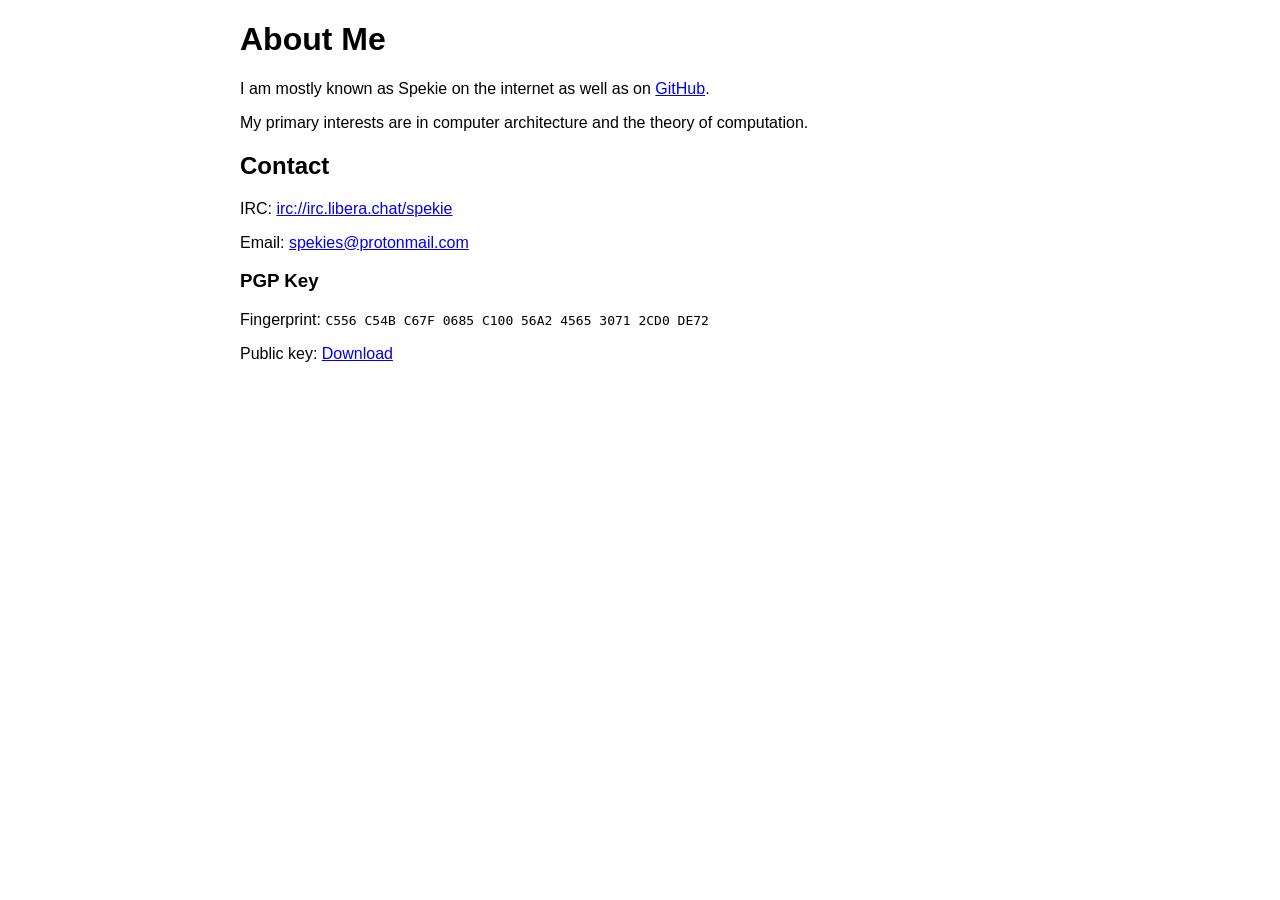
==== index.html @ b5ebddf2 "Update index.html" ====
<!DOCTYPE html>
<html lang="en">
	<head>
		<meta http-equiv="Content-Type" content="text/html; charset=UTF-8">
		<meta name="viewport" content="width=device-width, initial-scale=1.0">
		<link rel="stylesheet" type="text/css" href="style.css">
		<title>spekie</title>
	</head>
	<body>
		<h1>About Me</h1>
		<p>I am mostly known as Spekie on the internet as well as on <a href="https://github.com/spekie">GitHub</a>.</p>
		<p>My primary interests are in computer architecture and the theory of computation.</p>
		<h2>Contact</h2>
		<p>IRC: <a href="irc://irc.libera.chat/spekie">irc://irc.libera.chat/spekie</a></p>
		<p>Email: <a href="mailto:spekies@protonmail.com">spekies@protonmail.com</a></p>
		<h3>PGP Key</h3>
		<p>Fingerprint: <code>C556 C54B C67F 0685 C100 56A2 4565 3071 2CD0 DE72</code></p>
		<p>Public key: <a href="spekie.asc">Download</a></p>
	</body>
</html>
---- style.css ----
body {
	font-family: sans-serif;
	max-width: 50rem;
	margin: auto;
}
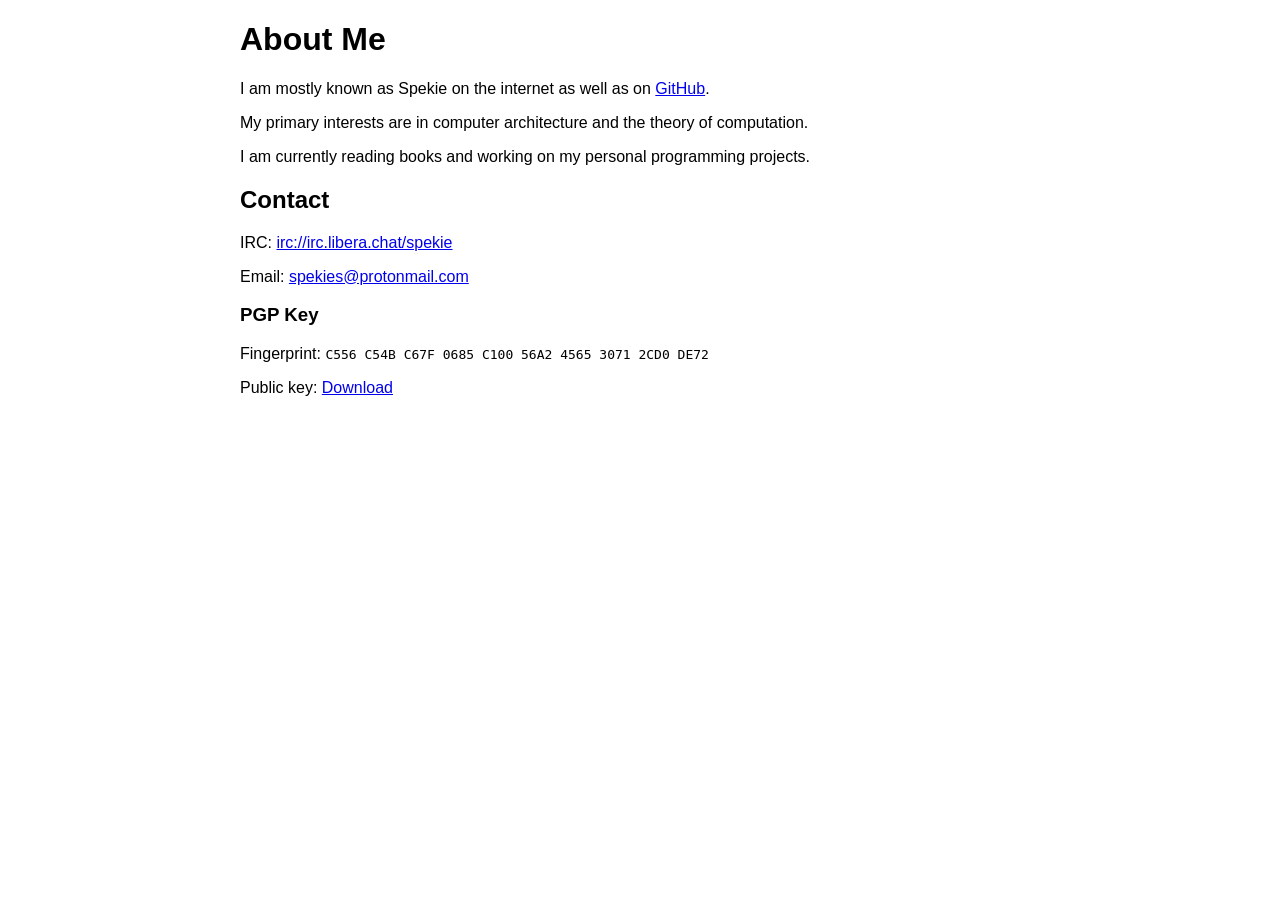
==== commit 0e63fa0c: "up" ====
--- a/index.html
+++ b/index.html
@@ -10,6 +10,7 @@
 		<h1>About Me</h1>
 		<p>I am mostly known as Spekie on the internet as well as on <a href="https://github.com/spekie">GitHub</a>.</p>
 		<p>My primary interests are in computer architecture and the theory of computation.</p>
+		<p>I am currently reading books and working on my personal programming projects.</p>
 		<h2>Contact</h2>
 		<p>IRC: <a href="irc://irc.libera.chat/spekie">irc://irc.libera.chat/spekie</a></p>
 		<p>Email: <a href="mailto:spekies@protonmail.com">spekies@protonmail.com</a></p>
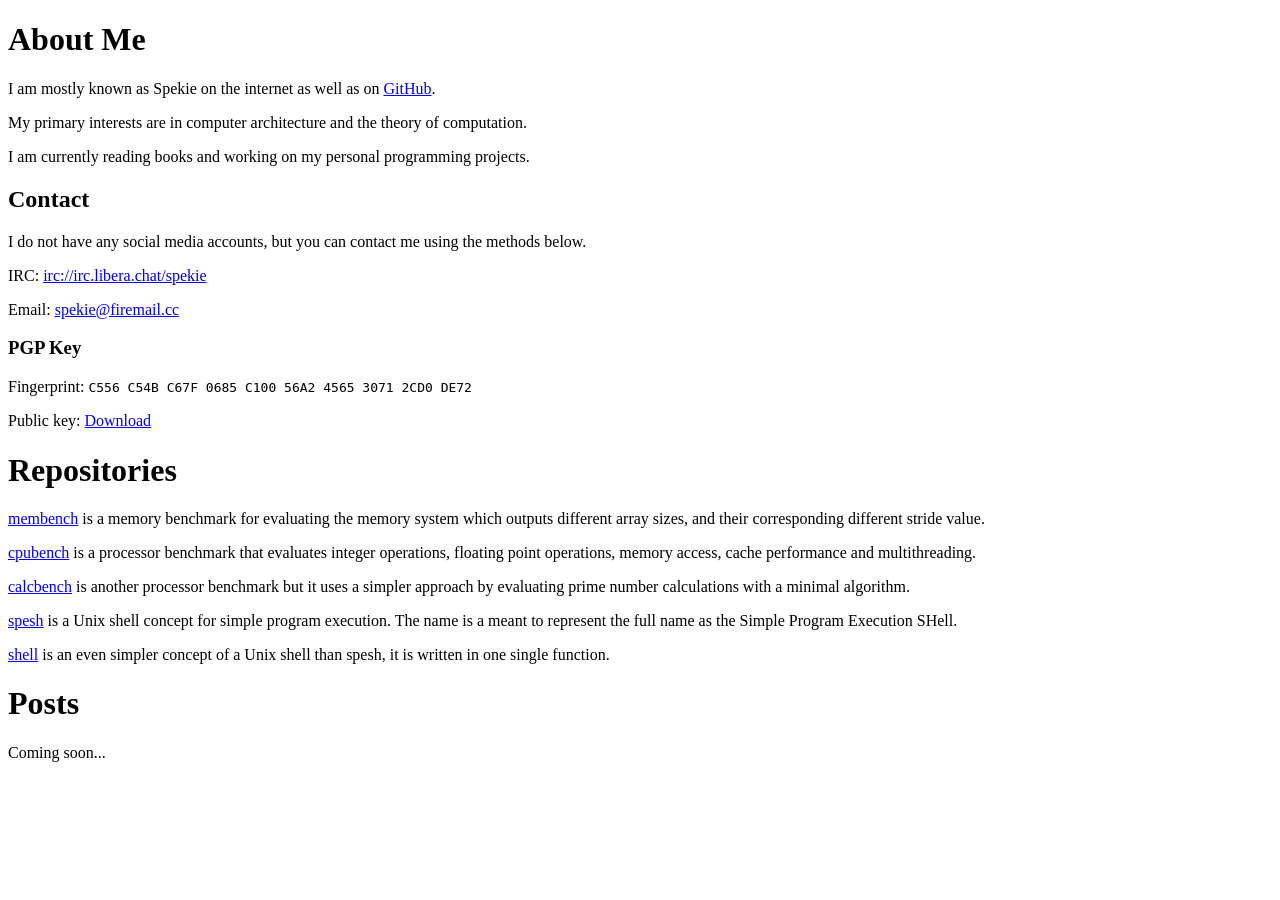
==== commit 91355d6a: "rm css" ====
--- a/index.html
+++ b/index.html
@@ -3,7 +3,6 @@
 	<head>
 		<meta http-equiv="Content-Type" content="text/html; charset=UTF-8">
 		<meta name="viewport" content="width=device-width, initial-scale=1.0">
-		<link rel="stylesheet" type="text/css" href="style.css">
 		<title>spekie</title>
 	</head>
 	<body>
@@ -12,10 +11,19 @@
 		<p>My primary interests are in computer architecture and the theory of computation.</p>
 		<p>I am currently reading books and working on my personal programming projects.</p>
 		<h2>Contact</h2>
+		<p>I do not have any social media accounts, but you can contact me using the methods below.</p>
 		<p>IRC: <a href="irc://irc.libera.chat/spekie">irc://irc.libera.chat/spekie</a></p>
-		<p>Email: <a href="mailto:spekies@protonmail.com">spekies@protonmail.com</a></p>
+		<p>Email: <a href="mailto:spekie@firemail.cc">spekie@firemail.cc</a></p>
 		<h3>PGP Key</h3>
 		<p>Fingerprint: <code>C556 C54B C67F 0685 C100 56A2 4565 3071 2CD0 DE72</code></p>
 		<p>Public key: <a href="spekie.asc">Download</a></p>
+		<h1>Repositories</h1>
+		<p><a href="https://github.com/spekie/membench">membench</a> is a memory benchmark for evaluating the memory system which outputs different array sizes, and their corresponding different stride value.</p>
+		<p><a href="https://github.com/spekie/cpubench">cpubench</a> is a processor benchmark that evaluates integer operations, floating point operations, memory access, cache performance and multithreading.</p>
+		<p><a href="https://github.com/spekie/calcbench">calcbench</a> is another processor benchmark but it uses a simpler approach by evaluating prime number calculations with a minimal algorithm.</p>
+		<p><a href="https://github.com/spekie/spesh">spesh</a> is a Unix shell concept for simple program execution. The name is a meant to represent the full name as the Simple Program Execution SHell.</p>
+		<p><a href="https://github.com/spekie/shell">shell</a> is an even simpler concept of a Unix shell than spesh, it is written in one single function.</p>
+		<h1>Posts</h1>
+		<p>Coming soon...</p>
 	</body>
 </html>
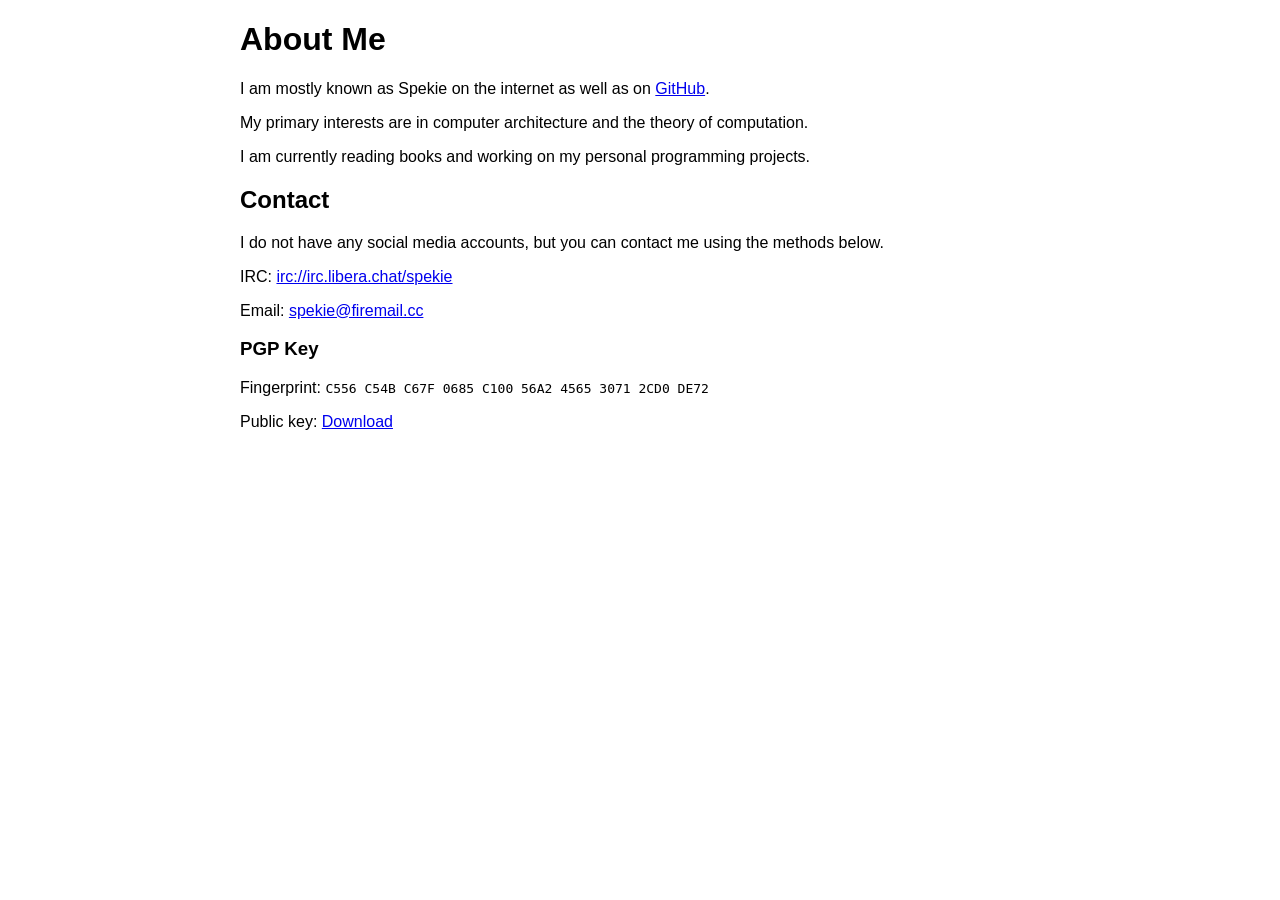
==== commit 68d4f1bb: "add css" ====
--- a/index.html
+++ b/index.html
@@ -3,6 +3,7 @@
 	<head>
 		<meta http-equiv="Content-Type" content="text/html; charset=UTF-8">
 		<meta name="viewport" content="width=device-width, initial-scale=1.0">
+		<link rel="stylesheet" type="text/css" href="style.css">
 		<title>spekie</title>
 	</head>
 	<body>
@@ -17,13 +18,5 @@
 		<h3>PGP Key</h3>
 		<p>Fingerprint: <code>C556 C54B C67F 0685 C100 56A2 4565 3071 2CD0 DE72</code></p>
 		<p>Public key: <a href="spekie.asc">Download</a></p>
-		<h1>Repositories</h1>
-		<p><a href="https://github.com/spekie/membench">membench</a> is a memory benchmark for evaluating the memory system which outputs different array sizes, and their corresponding different stride value.</p>
-		<p><a href="https://github.com/spekie/cpubench">cpubench</a> is a processor benchmark that evaluates integer operations, floating point operations, memory access, cache performance and multithreading.</p>
-		<p><a href="https://github.com/spekie/calcbench">calcbench</a> is another processor benchmark but it uses a simpler approach by evaluating prime number calculations with a minimal algorithm.</p>
-		<p><a href="https://github.com/spekie/spesh">spesh</a> is a Unix shell concept for simple program execution. The name is a meant to represent the full name as the Simple Program Execution SHell.</p>
-		<p><a href="https://github.com/spekie/shell">shell</a> is an even simpler concept of a Unix shell than spesh, it is written in one single function.</p>
-		<h1>Posts</h1>
-		<p>Coming soon...</p>
 	</body>
 </html>
--- a/style.css
+++ b/style.css
@@ -0,0 +1,5 @@
+body {
+	font-family: sans-serif;
+	max-width: 50rem;
+	margin: auto;
+}
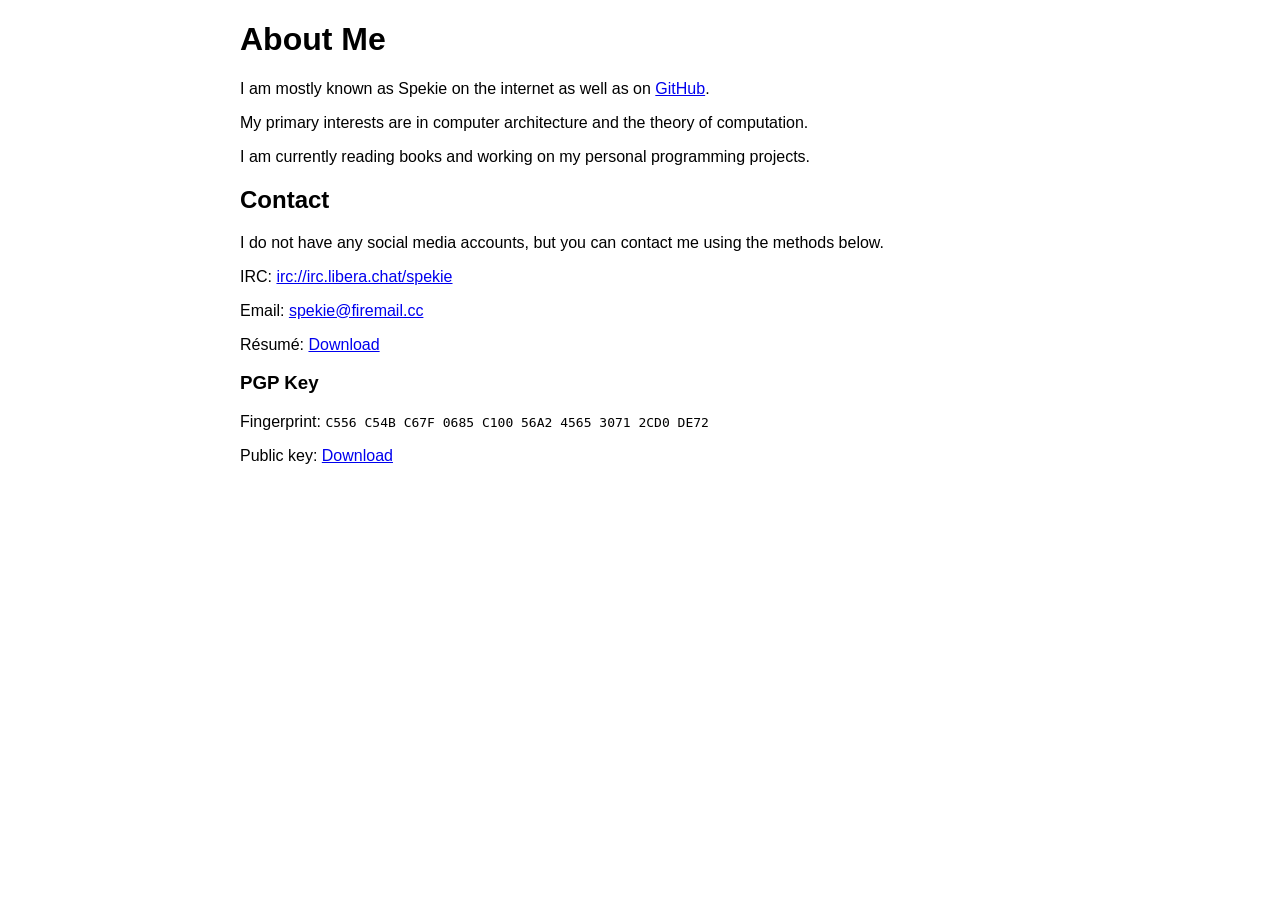
==== commit c84af271: "resume" ====
--- a/index.html
+++ b/index.html
@@ -1,10 +1,16 @@
 <!DOCTYPE html>
 <html lang="en">
 	<head>
-		<meta http-equiv="Content-Type" content="text/html; charset=UTF-8">
+		<title>spekie</title>
+		<meta charset="utf-8">
 		<meta name="viewport" content="width=device-width, initial-scale=1.0">
-		<link rel="stylesheet" type="text/css" href="style.css">
-		<title>spekie</title>
+		<style>
+			body {
+				font-family: sans-serif;
+				max-width: 50rem;
+				margin: auto;
+			}
+		</style>
 	</head>
 	<body>
 		<h1>About Me</h1>
@@ -15,6 +21,7 @@
 		<p>I do not have any social media accounts, but you can contact me using the methods below.</p>
 		<p>IRC: <a href="irc://irc.libera.chat/spekie">irc://irc.libera.chat/spekie</a></p>
 		<p>Email: <a href="mailto:spekie@firemail.cc">spekie@firemail.cc</a></p>
+		<p>Résumé: <a href="resume.pdf">Download</a></p>
 		<h3>PGP Key</h3>
 		<p>Fingerprint: <code>C556 C54B C67F 0685 C100 56A2 4565 3071 2CD0 DE72</code></p>
 		<p>Public key: <a href="spekie.asc">Download</a></p>
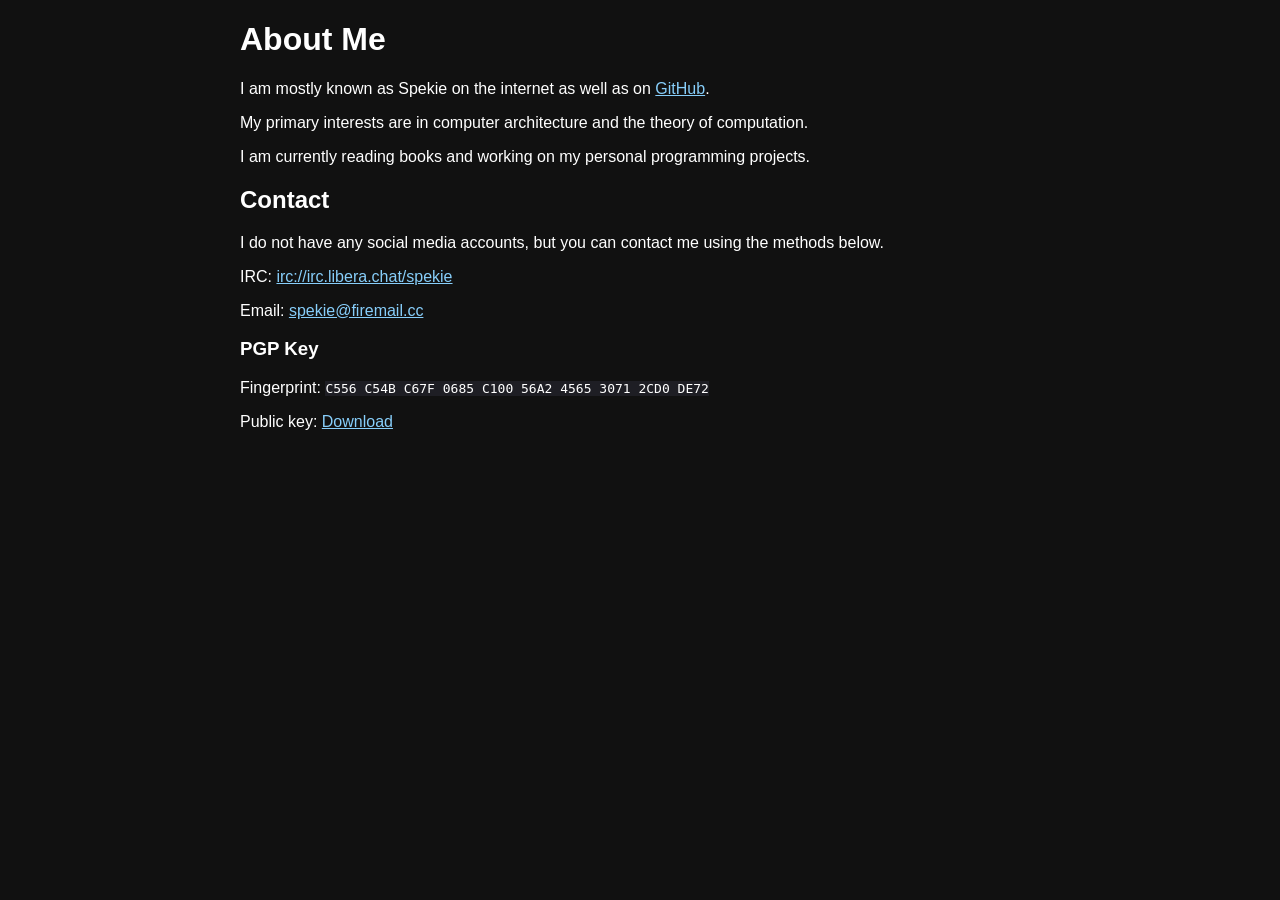
==== commit 3c7df133: "revision" ====
--- a/index.html
+++ b/index.html
@@ -1,16 +1,10 @@
 <!DOCTYPE html>
 <html lang="en">
 	<head>
-		<title>spekie</title>
-		<meta charset="utf-8">
+		<title>spekie.github.io</title>
+		<meta content="text/html;charset=utf-8" http-equiv="Content-Type">
 		<meta name="viewport" content="width=device-width, initial-scale=1.0">
-		<style>
-			body {
-				font-family: sans-serif;
-				max-width: 50rem;
-				margin: auto;
-			}
-		</style>
+		<link rel="stylesheet" type="text/css" href="style.css">
 	</head>
 	<body>
 		<h1>About Me</h1>
@@ -21,7 +15,6 @@
 		<p>I do not have any social media accounts, but you can contact me using the methods below.</p>
 		<p>IRC: <a href="irc://irc.libera.chat/spekie">irc://irc.libera.chat/spekie</a></p>
 		<p>Email: <a href="mailto:spekie@firemail.cc">spekie@firemail.cc</a></p>
-		<p>Résumé: <a href="resume.pdf">Download</a></p>
 		<h3>PGP Key</h3>
 		<p>Fingerprint: <code>C556 C54B C67F 0685 C100 56A2 4565 3071 2CD0 DE72</code></p>
 		<p>Public key: <a href="spekie.asc">Download</a></p>
--- a/style.css
+++ b/style.css
@@ -0,0 +1,15 @@
+body {
+	color: white;
+	font-family: sans-serif;
+	max-width: 50rem;
+	margin: auto;
+	background-color: #111;
+}
+pre {
+	border: 1px solid #555;
+	padding: 1em;
+	overflow-x: auto;
+}
+code { background: #1e1e24; }
+:link { color: #87CEFA; }
+:visited { color: #88c; }
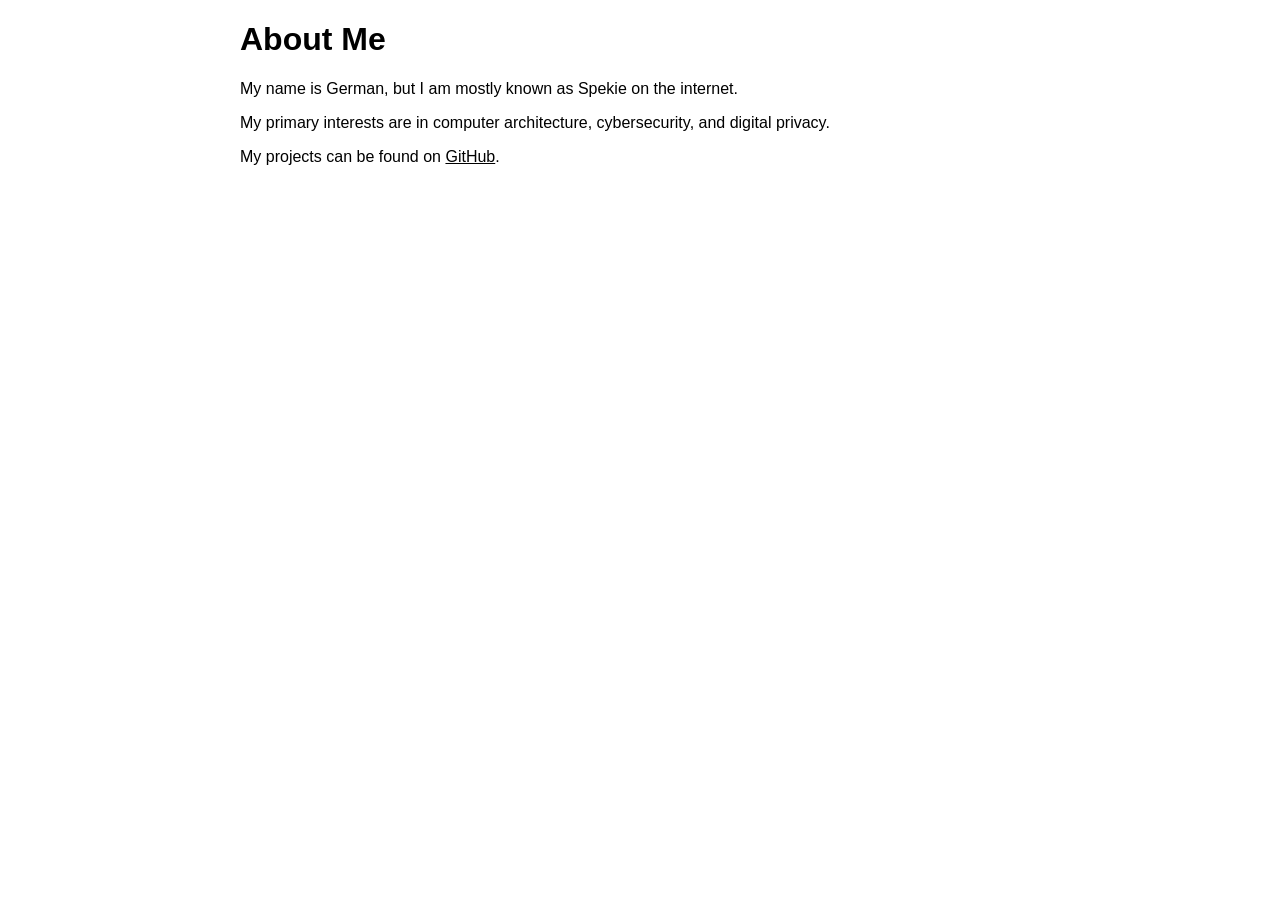
==== commit 55890899: "init" ====
--- a/index.html
+++ b/index.html
@@ -1,22 +1,15 @@
 <!DOCTYPE html>
 <html lang="en">
-	<head>
-		<title>spekie.github.io</title>
-		<meta content="text/html;charset=utf-8" http-equiv="Content-Type">
-		<meta name="viewport" content="width=device-width, initial-scale=1.0">
-		<link rel="stylesheet" type="text/css" href="style.css">
-	</head>
-	<body>
-		<h1>About Me</h1>
-		<p>I am mostly known as Spekie on the internet as well as on <a href="https://github.com/spekie">GitHub</a>.</p>
-		<p>My primary interests are in computer architecture and the theory of computation.</p>
-		<p>I am currently reading books and working on my personal programming projects.</p>
-		<h2>Contact</h2>
-		<p>I do not have any social media accounts, but you can contact me using the methods below.</p>
-		<p>IRC: <a href="irc://irc.libera.chat/spekie">irc://irc.libera.chat/spekie</a></p>
-		<p>Email: <a href="mailto:spekie@firemail.cc">spekie@firemail.cc</a></p>
-		<h3>PGP Key</h3>
-		<p>Fingerprint: <code>C556 C54B C67F 0685 C100 56A2 4565 3071 2CD0 DE72</code></p>
-		<p>Public key: <a href="spekie.asc">Download</a></p>
-	</body>
+  <head>
+    <meta charset="utf-8">
+    <meta name="viewport" content="width=device-width, initial-scale=1.0">
+    <link rel="stylesheet" href="/style.css">
+    <title>Spekie | Home</title>
+  </head>
+  <body>
+    <h1>About Me</h1>
+    <p>My name is German, but I am mostly known as Spekie on the internet.</p>
+    <p>My primary interests are in computer architecture, cybersecurity, and digital privacy.</p>
+    <p>My projects can be found on <a href="https://github.com/spekie">GitHub</a>.</p>
+  </body>
 </html>
--- a/style.css
+++ b/style.css
@@ -1,15 +1,18 @@
 body {
-	color: white;
-	font-family: sans-serif;
-	max-width: 50rem;
-	margin: auto;
-	background-color: #111;
+  font-family: Roboto, sans-serif;
+  background: #fff;
+  color: #000;
+  max-width: 50rem;
+  margin: auto;
 }
-pre {
-	border: 1px solid #555;
-	padding: 1em;
-	overflow-x: auto;
-}
-code { background: #1e1e24; }
-:link { color: #87CEFA; }
-:visited { color: #88c; }
+a:link { color: #000; }
+a:visited { color: #000; }
+
+@media (prefers-color-scheme: dark) {
+  body {
+    background: #111;
+    color: #fff;
+  }
+  a:link { color: #fff; }
+  a:visited { color: #fff; }
+}
